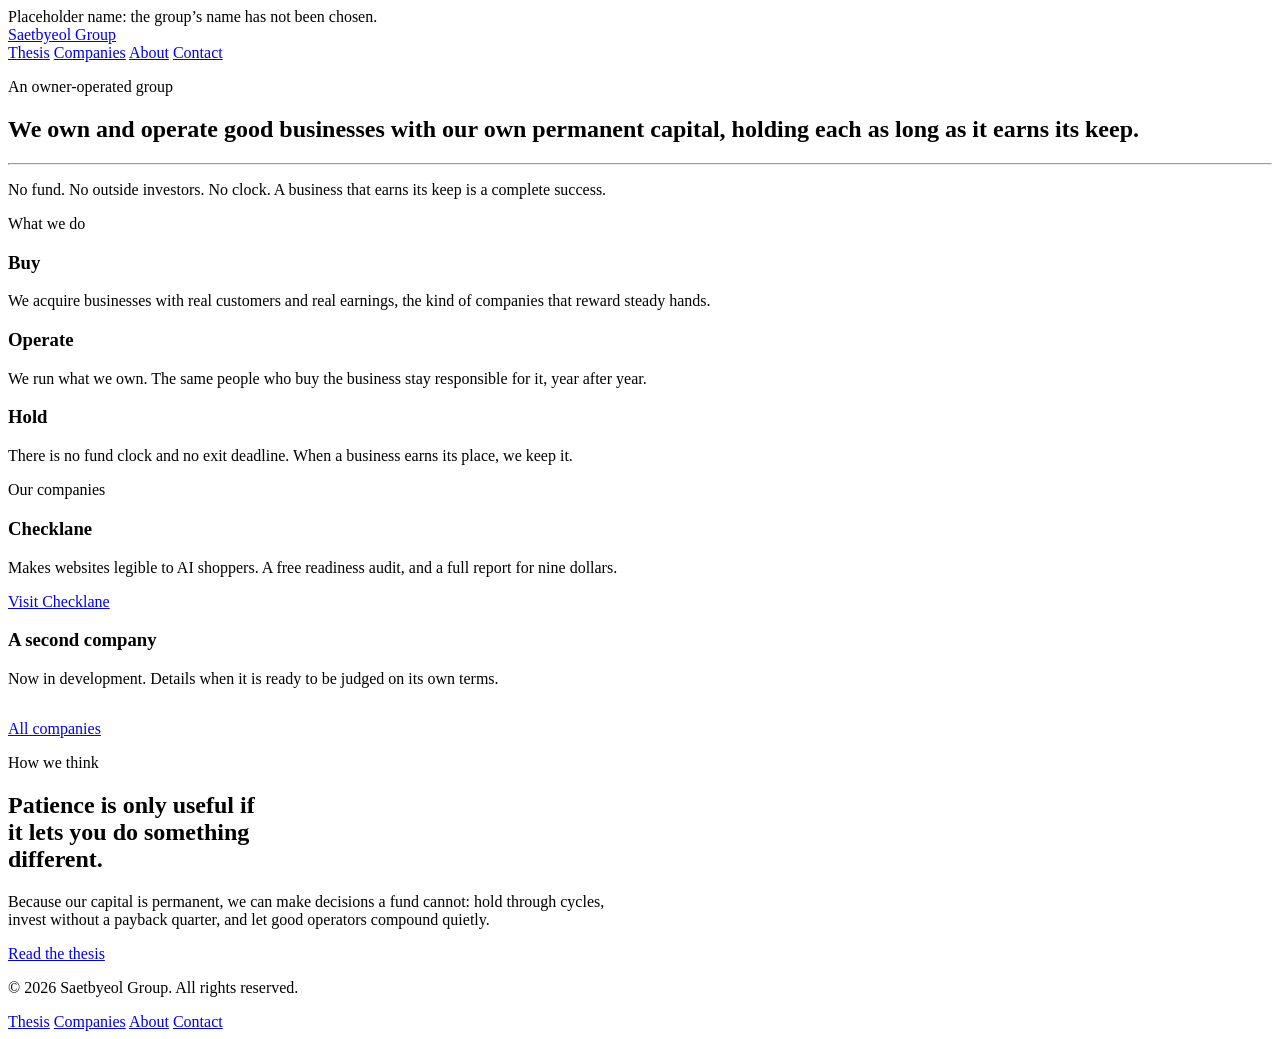
==== index.html @ 001a3f02 "staging deploy: index.html" ====
<!DOCTYPE html>
<html lang="en">
<head>
<meta charset="utf-8">
<meta name="viewport" content="width=device-width, initial-scale=1">
<title>{{GROUP_NAME}} | We own and operate good businesses</title>
<meta name="description" content="An owner-operated group. We own and operate good businesses with our own permanent capital, holding each as long as it earns its keep.">
<link rel="stylesheet" href="styles.css">
</head>
<body>

<div id="placeholder-notice" role="note">Placeholder name: the group&rsquo;s name has not been chosen.</div>

<header class="masthead">
  <div class="wrap">
    <a class="wordmark" href="index.html" data-group-name>Saetbyeol Group</a>
    <nav class="nav" aria-label="Primary">
      <a href="thesis.html">Thesis</a>
      <a href="companies.html">Companies</a>
      <a href="about.html">About</a>
      <a href="contact.html">Contact</a>
    </nav>
  </div>
</header>

<main>
  <section class="hero">
    <div class="wrap">
      <p class="kicker">An owner-operated group</p>
      <h1>We own and operate good businesses with our own permanent capital, holding each as long as it earns its keep.</h1>
      <hr class="rule">
      <p class="lede">No fund. No outside investors. No clock. A business that earns its keep is a complete success.</p>
    </div>
  </section>

  <section class="section">
    <div class="wrap">
      <p class="section-label">What we do</p>
      <div class="grid-3">
        <div>
          <h3>Buy</h3>
          <p>We acquire businesses with real customers and real earnings, the kind of companies that reward steady hands.</p>
        </div>
        <div>
          <h3>Operate</h3>
          <p>We run what we own. The same people who buy the business stay responsible for it, year after year.</p>
        </div>
        <div>
          <h3>Hold</h3>
          <p>There is no fund clock and no exit deadline. When a business earns its place, we keep it.</p>
        </div>
      </div>
    </div>
  </section>

  <section class="section">
    <div class="wrap">
      <p class="section-label">Our companies</p>
      <div class="grid-2">
        <div class="card">
          <h3>Checklane</h3>
          <p>Makes websites legible to AI shoppers. A free readiness audit, and a full report for nine dollars.</p>
          <p><a href="https://getchecklane.com">Visit Checklane</a></p>
        </div>
        <div class="card">
          <h3>A second company</h3>
          <p>Now in development. Details when it is ready to be judged on its own terms.</p>
        </div>
      </div>
      <p style="margin-top:2rem"><a href="companies.html">All companies</a></p>
    </div>
  </section>

  <section class="section">
    <div class="wrap">
      <p class="section-label">How we think</p>
      <h2 class="serif" style="max-width:22ch">Patience is only useful if it lets you do something different.</h2>
      <p style="max-width:38rem">Because our capital is permanent, we can make decisions a fund cannot: hold through cycles, invest without a payback quarter, and let good operators compound quietly.</p>
      <p><a href="thesis.html">Read the thesis</a></p>
    </div>
  </section>
</main>

<footer class="footer">
  <div class="wrap">
    <p>&copy; <span data-year>2026</span> <span data-group-name>Saetbyeol Group</span>. All rights reserved.</p>
    <nav aria-label="Footer">
      <a href="thesis.html">Thesis</a>
      <a href="companies.html">Companies</a>
      <a href="about.html">About</a>
      <a href="contact.html">Contact</a>
    </nav>
  </div>
</footer>

<script src="config.js"></script>
<script src="site.js"></script>
</body>
</html>
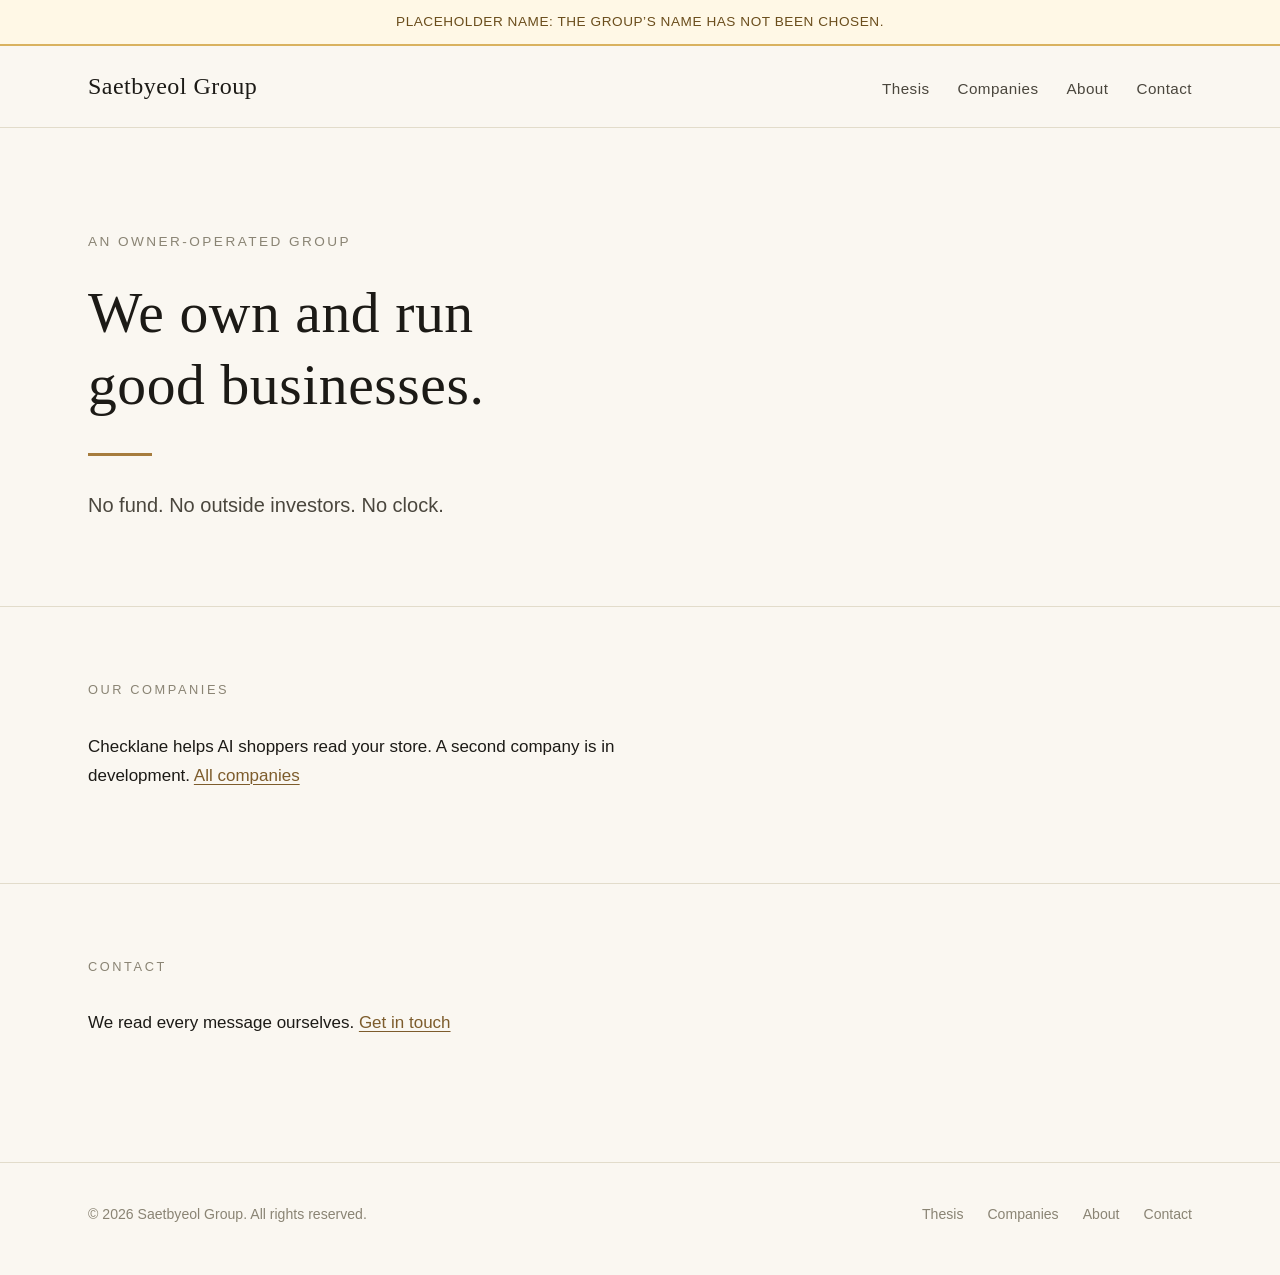
==== commit 0fa49a76: "Rework home: short H1, drop What-we-do and How-we-think sections (UI/UX review 2026-09-30)" ====
--- a/index.html
+++ b/index.html
@@ -27,56 +27,23 @@
   <section class="hero">
     <div class="wrap">
       <p class="kicker">An owner-operated group</p>
-      <h1>We own and operate good businesses with our own permanent capital, holding each as long as it earns its keep.</h1>
+      <h1>We own and run good businesses.</h1>
       <hr class="rule">
-      <p class="lede">No fund. No outside investors. No clock. A business that earns its keep is a complete success.</p>
-    </div>
-  </section>
-
-  <section class="section">
-    <div class="wrap">
-      <p class="section-label">What we do</p>
-      <div class="grid-3">
-        <div>
-          <h3>Buy</h3>
-          <p>We acquire businesses with real customers and real earnings, the kind of companies that reward steady hands.</p>
-        </div>
-        <div>
-          <h3>Operate</h3>
-          <p>We run what we own. The same people who buy the business stay responsible for it, year after year.</p>
-        </div>
-        <div>
-          <h3>Hold</h3>
-          <p>There is no fund clock and no exit deadline. When a business earns its place, we keep it.</p>
-        </div>
-      </div>
+      <p class="lede">No fund. No outside investors. No clock.</p>
     </div>
   </section>
 
   <section class="section">
     <div class="wrap">
       <p class="section-label">Our companies</p>
-      <div class="grid-2">
-        <div class="card">
-          <h3>Checklane</h3>
-          <p>Makes websites legible to AI shoppers. A free readiness audit, and a full report for nine dollars.</p>
-          <p><a href="https://getchecklane.com">Visit Checklane</a></p>
-        </div>
-        <div class="card">
-          <h3>A second company</h3>
-          <p>Now in development. Details when it is ready to be judged on its own terms.</p>
-        </div>
-      </div>
-      <p style="margin-top:2rem"><a href="companies.html">All companies</a></p>
+      <p style="max-width:38rem">Checklane helps AI shoppers read your store. A second company is in development. <a href="companies.html">All companies</a></p>
     </div>
   </section>
 
   <section class="section">
     <div class="wrap">
-      <p class="section-label">How we think</p>
-      <h2 class="serif" style="max-width:22ch">Patience is only useful if it lets you do something different.</h2>
-      <p style="max-width:38rem">Because our capital is permanent, we can make decisions a fund cannot: hold through cycles, invest without a payback quarter, and let good operators compound quietly.</p>
-      <p><a href="thesis.html">Read the thesis</a></p>
+      <p class="section-label">Contact</p>
+      <p style="max-width:38rem">We read every message ourselves. <a href="contact.html">Get in touch</a></p>
     </div>
   </section>
 </main>
--- a/styles.css
+++ b/styles.css
@@ -0,0 +1,163 @@
+/* Umbrella group site — quiet, patient, owner-grade.
+   Palette: warm paper, deep ink, one bronze accent.
+   Type: Georgia serif display, system sans body. No webfonts (fast, no trackers). */
+
+:root {
+  --paper: #faf7f1;
+  --paper-deep: #f3eee3;
+  --ink: #1c1a16;
+  --ink-soft: #4a463d;
+  --ink-faint: #8a8474;
+  --accent: #a67c3d;
+  --accent-deep: #7d5c2c;
+  --hairline: #e2dccb;
+  --notice-bg: #fff8e6;
+  --notice-border: #d9b25f;
+  --max: 72rem;
+}
+
+* { box-sizing: border-box; }
+
+html { -webkit-text-size-adjust: 100%; }
+
+body {
+  margin: 0;
+  background: var(--paper);
+  color: var(--ink);
+  font-family: -apple-system, BlinkMacSystemFont, "Segoe UI", Helvetica, Arial, sans-serif;
+  font-size: 1.0625rem;
+  line-height: 1.7;
+}
+
+h1, h2, h3, .serif {
+  font-family: Georgia, "Times New Roman", serif;
+  font-weight: 400;
+  line-height: 1.25;
+  letter-spacing: 0.01em;
+}
+
+h1 { font-size: clamp(2.2rem, 5vw, 3.6rem); margin: 0 0 1.25rem; }
+h2 { font-size: clamp(1.5rem, 3vw, 2.1rem); margin: 0 0 1rem; }
+h3 { font-size: 1.25rem; margin: 0 0 0.5rem; }
+
+p { margin: 0 0 1.25rem; }
+
+a { color: var(--accent-deep); text-decoration-thickness: 1px; text-underline-offset: 3px; }
+a:hover { color: var(--ink); }
+
+.wrap { max-width: var(--max); margin: 0 auto; padding: 0 1.5rem; }
+
+/* Dev placeholder notice — interruptive by design, removed at go-live */
+#placeholder-notice {
+  background: var(--notice-bg);
+  border-bottom: 2px solid var(--notice-border);
+  padding: 0.65rem 1.5rem;
+  text-align: center;
+  font-size: 0.85rem;
+  letter-spacing: 0.04em;
+  text-transform: uppercase;
+  color: #6b4e1d;
+}
+
+/* Masthead */
+.masthead {
+  border-bottom: 1px solid var(--hairline);
+  padding: 1.25rem 0;
+}
+.masthead .wrap { display: flex; align-items: baseline; justify-content: space-between; gap: 1rem; flex-wrap: wrap; }
+.wordmark {
+  font-family: Georgia, "Times New Roman", serif;
+  font-size: 1.5rem;
+  letter-spacing: 0.02em;
+  color: var(--ink);
+  text-decoration: none;
+}
+.wordmark:hover { color: var(--ink); }
+.nav { display: flex; gap: 1.75rem; flex-wrap: wrap; }
+.nav a {
+  color: var(--ink-soft);
+  text-decoration: none;
+  font-size: 0.95rem;
+  letter-spacing: 0.03em;
+}
+.nav a:hover { color: var(--ink); }
+.nav a[aria-current="page"] { color: var(--ink); border-bottom: 2px solid var(--accent); padding-bottom: 2px; }
+
+/* Hero */
+.hero { padding: clamp(3.5rem, 8vw, 6.5rem) 0 clamp(2.5rem, 5vw, 4rem); }
+.hero .kicker {
+  font-size: 0.85rem; letter-spacing: 0.18em; text-transform: uppercase;
+  color: var(--ink-faint); margin-bottom: 1.5rem;
+}
+.hero h1 { max-width: 16ch; }
+.hero .lede { font-size: 1.25rem; color: var(--ink-soft); max-width: 38rem; }
+.hero .rule { width: 4rem; height: 3px; background: var(--accent); margin: 2rem 0; border: 0; }
+
+/* Sections */
+.section { padding: clamp(2.5rem, 6vw, 4.5rem) 0; border-top: 1px solid var(--hairline); }
+.section-label {
+  font-size: 0.8rem; letter-spacing: 0.2em; text-transform: uppercase;
+  color: var(--ink-faint); margin-bottom: 2rem;
+}
+
+.grid-3 { display: grid; grid-template-columns: repeat(3, 1fr); gap: 2.5rem; }
+.grid-2 { display: grid; grid-template-columns: repeat(2, 1fr); gap: 2.5rem; }
+@media (max-width: 46rem) { .grid-3, .grid-2 { grid-template-columns: 1fr; } }
+
+.card {
+  background: #fff;
+  border: 1px solid var(--hairline);
+  padding: 2rem;
+}
+.card .num { font-family: Georgia, serif; color: var(--accent); font-size: 1.1rem; margin-bottom: 0.75rem; display: block; }
+
+/* Principles */
+.principle { padding: 2rem 0; border-bottom: 1px solid var(--hairline); }
+.principle:last-child { border-bottom: 0; }
+.principle h3 { font-size: 1.4rem; margin-bottom: 0.5rem; }
+.principle .anti { color: var(--ink-faint); font-style: italic; }
+.intent-note {
+  margin-top: 2.5rem; padding: 1.25rem 1.5rem;
+  background: var(--paper-deep); border-left: 3px solid var(--accent);
+  font-size: 0.95rem; color: var(--ink-soft);
+}
+
+/* Companies */
+.company { padding: 2.5rem 0; border-bottom: 1px solid var(--hairline); }
+.company:last-child { border-bottom: 0; }
+.company .status {
+  display: inline-block; font-size: 0.78rem; letter-spacing: 0.14em;
+  text-transform: uppercase; color: var(--accent-deep);
+  border: 1px solid var(--accent); padding: 0.25rem 0.75rem; margin-bottom: 1rem;
+}
+.company .status.soon { color: var(--ink-faint); border-color: var(--hairline); }
+.disclaimer {
+  margin-top: 3rem; font-size: 0.92rem; color: var(--ink-faint);
+  border-top: 1px solid var(--hairline); padding-top: 1.5rem;
+}
+
+/* Contact form */
+form.contact { max-width: 36rem; }
+.field { margin-bottom: 1.25rem; }
+.field label { display: block; font-size: 0.9rem; margin-bottom: 0.4rem; color: var(--ink-soft); }
+.field input, .field textarea {
+  width: 100%; padding: 0.75rem 0.9rem; font: inherit;
+  border: 1px solid var(--hairline); background: #fff; color: var(--ink);
+  border-radius: 0;
+}
+.field textarea { min-height: 9rem; resize: vertical; }
+button.btn {
+  font: inherit; font-size: 1rem; letter-spacing: 0.03em;
+  background: var(--ink); color: var(--paper);
+  border: 0; padding: 0.85rem 2.25rem; cursor: pointer;
+}
+button.btn:hover { background: var(--accent-deep); }
+.form-note { font-size: 0.9rem; color: var(--ink-faint); margin-top: 1.25rem; }
+
+/* Footer */
+.footer { border-top: 1px solid var(--hairline); padding: 2.5rem 0 3rem; margin-top: 2rem; }
+.footer .wrap { display: flex; justify-content: space-between; gap: 1.5rem; flex-wrap: wrap; }
+.footer p { font-size: 0.88rem; color: var(--ink-faint); margin: 0; }
+.footer nav { display: flex; gap: 1.5rem; }
+.footer nav a { font-size: 0.88rem; color: var(--ink-faint); text-decoration: none; }
+.footer nav a:hover { color: var(--ink); }
